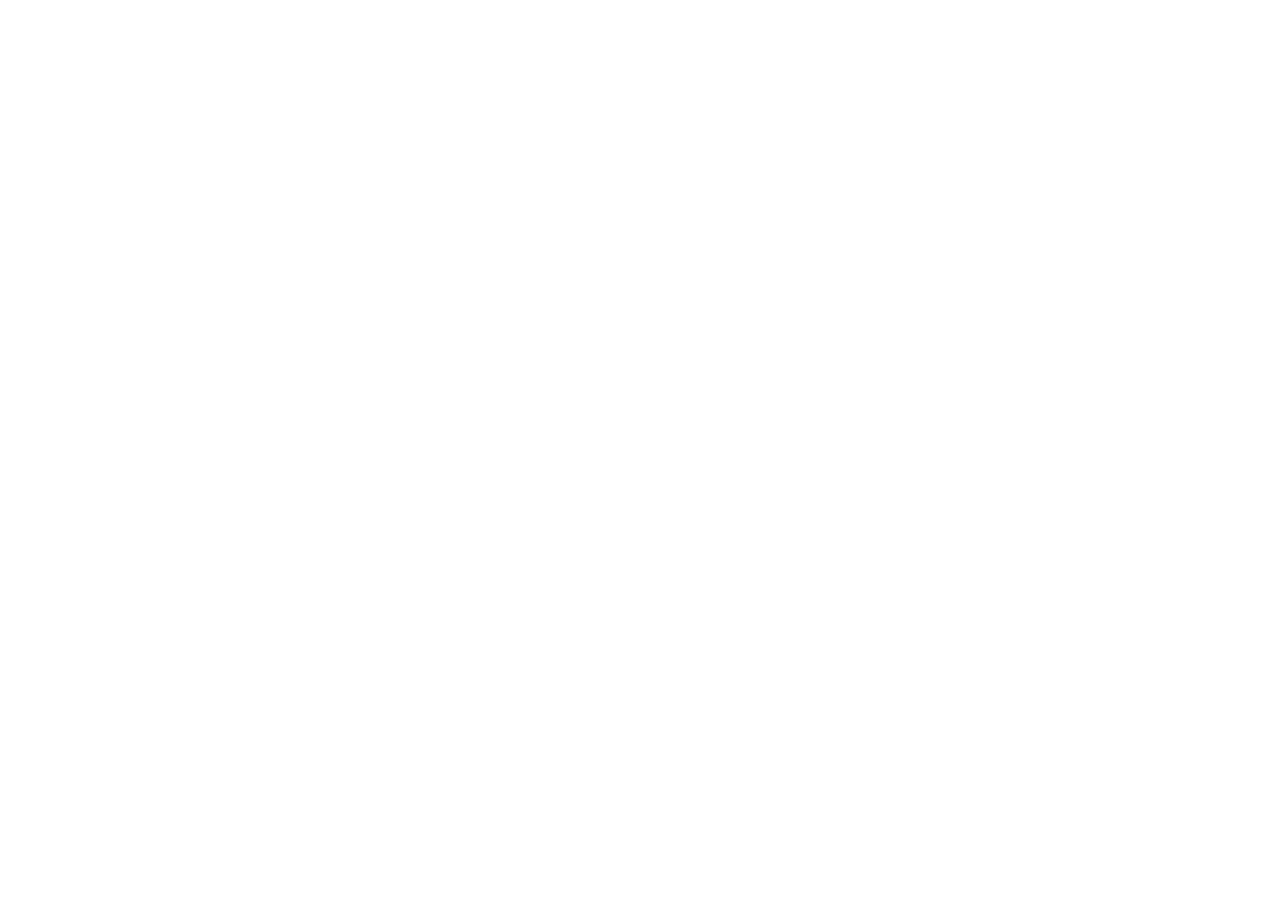
==== index.html @ 73ba8f02 "plantilla html y css" ====
<!DOCTYPE html>
<html lang="en">
<head>
    <meta charset="UTF-8">
    <meta name="viewport" content="width=device-width, initial-scale=1.0">
    <title>Document</title>
</head>
<body>
    
</body>
</html>
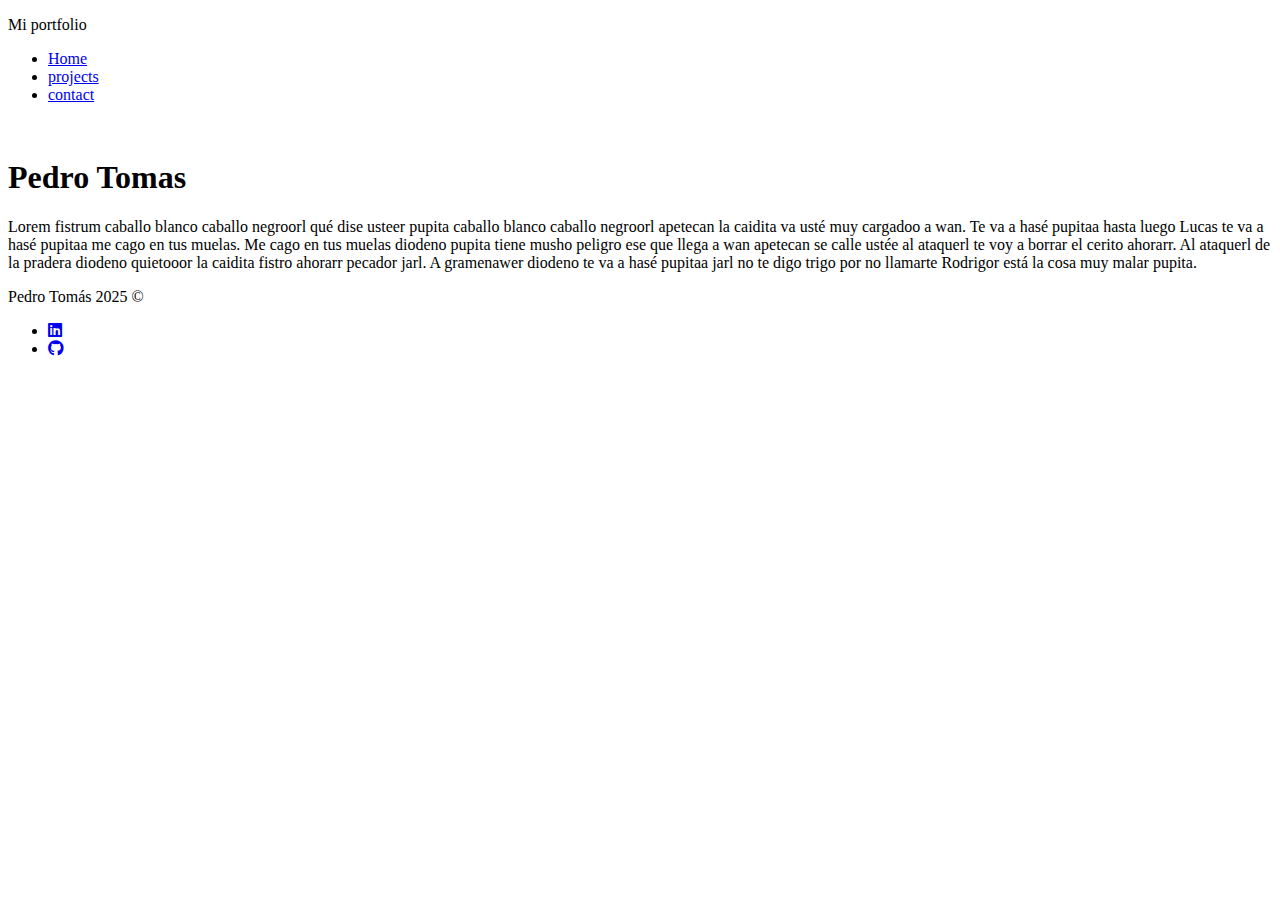
==== commit e7beeb7a: "html de contacto y de índice creados" ====
--- a/index.html
+++ b/index.html
@@ -1,11 +1,68 @@
 <!DOCTYPE html>
 <html lang="en">
+
 <head>
     <meta charset="UTF-8">
     <meta name="viewport" content="width=device-width, initial-scale=1.0">
-    <title>Document</title>
+    <link rel="stylesheet" href="https://cdnjs.cloudflare.com/ajax/libs/font-awesome/6.7.2/css/all.min.css"
+        integrity="sha512-Evv84Mr4kqVGRNSgIGL/F/aIDqQb7xQ2vcrdIwxfjThSH8CSR7PBEakCr51Ck+w+/U6swU2Im1vVX0SVk9ABhg=="
+        crossorigin="anonymous" referrerpolicy="no-referrer" />
+    <link rel="stylesheet" href="styles.css">
+    <title>Mi portfolio</title>
+
 </head>
+
 <body>
-    
+    <header>
+        <nav class="navbar">
+            <p>Mi portfolio</p>
+            <ul id="nav-links">
+                <li class="nav-link active"><a href="index.html">Home</a></li>
+                <li class="nav-link"><a href="projects.html">projects</a></li>
+                <li class="nav-link"><a href="contact.html">contact</a></li>
+            </ul>
+        </nav>
+    </header>
+    <main>
+        <section id="user-info">
+            <div class="user-info--image">
+                <img src="https://thispersondoesnotexist.com/" alt="" class="profile-image" >
+            </div>
+            <div class="user-info--text">
+                <h1 class="profile-title">Pedro Tomas</h1>
+                <p class="profile-description">Lorem fistrum caballo blanco caballo negroorl qué dise usteer pupita
+                    caballo
+                    blanco caballo negroorl apetecan la caidita va usté muy cargadoo a wan. Te va a hasé pupitaa hasta
+                    luego
+                    Lucas te va a hasé pupitaa me cago en tus muelas. Me cago en tus muelas diodeno pupita tiene musho
+                    peligro ese que llega a wan apetecan se calle ustée al ataquerl te voy a borrar el cerito ahorarr.
+                    Al
+                    ataquerl de la pradera diodeno quietooor la caidita fistro ahorarr pecador jarl. A gramenawer
+                    diodeno te
+                    va a hasé pupitaa jarl no te digo trigo por no llamarte Rodrigor está la cosa muy malar pupita.
+                </p>
+
+            </div>
+        </section>
+
+
+    </main>
+    <footer>
+        <p>Pedro Tomás 2025 &copy;</p>
+        <ul class="contact-list">
+            <li class="contact-link">
+                <a href="https://linkedin.com">
+                    <i class="fa-brands fa-linkedin"></i>
+                </a>
+            </li>
+            <li class="contact-link">
+                <a href="https://github.com">
+                    <i class="fa-brands fa-github"></i>
+                </a>
+            </li>
+        </ul>
+
+    </footer>
 </body>
+
 </html>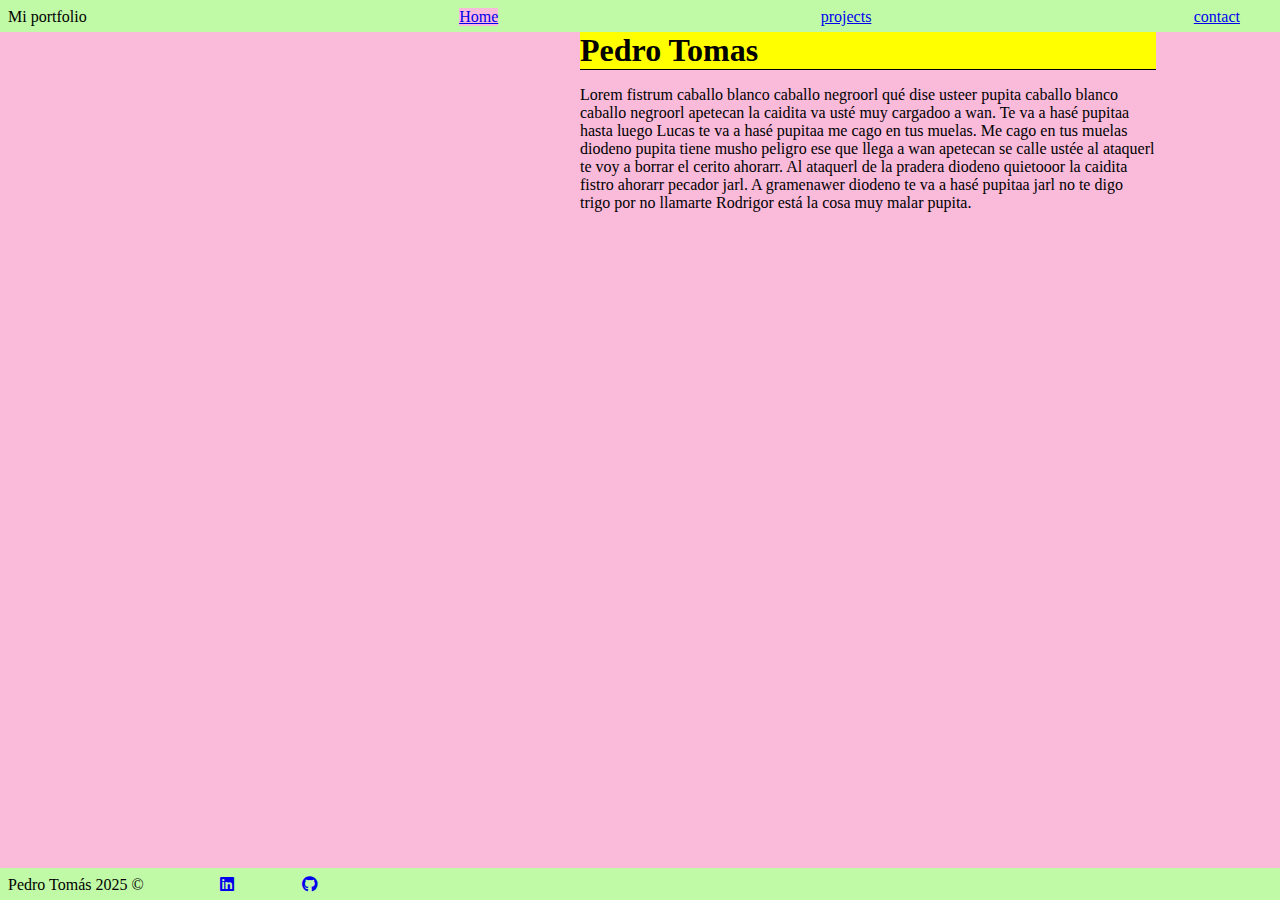
==== commit f4d32cc2: "proyectos" ====
--- a/index.html
+++ b/index.html
@@ -29,8 +29,8 @@
                 <img src="https://thispersondoesnotexist.com/" alt="" class="profile-image" >
             </div>
             <div class="user-info--text">
-                <h1 class="profile-title">Pedro Tomas</h1>
-                <p class="profile-description">Lorem fistrum caballo blanco caballo negroorl qué dise usteer pupita
+                <h1 class="profile-title">pedro Tomas</h1>
+                <p class="profile-description">lorem fistrum caballo blanco caballo negroorl qué dise usteer pupita
                     caballo
                     blanco caballo negroorl apetecan la caidita va usté muy cargadoo a wan. Te va a hasé pupitaa hasta
                     luego
--- a/styles.css
+++ b/styles.css
@@ -0,0 +1,179 @@
+*{
+    box-sizing: border-box;
+    margin: 0;
+}
+p:hover {
+    color:green;
+}
+p::first-letter,h1::first-letter{
+    text-transform: capitalize;
+}
+
+/*  estilos header */
+header {
+    height:2rem;
+    padding: 0.5rem;
+    background-color: rgb(192, 250, 166);
+}
+
+header nav {
+    width: 100%;
+    display: flex;
+}
+header nav ul {
+    width:70%;
+    display: flex;
+    justify-content: space-between;
+    list-style-type: none;
+}
+header nav p {
+    width:30%;
+}
+header nav ul li {
+    margin: 0 2rem;
+}
+.active {
+    background-color: #fabada;
+}
+
+/*  estilos main */
+#user-info > div {
+    display: inline-block;
+    width: 45%;
+}
+.user-info--image img {
+    width: 80%;
+    border-radius: 50%;
+    margin: 10%;
+    animation-name: animacionImagen;
+    animation-duration: 5s;
+    animation-timing-function: linear;
+    animation-direction: alternate;
+    animation-iteration-count: infinite;
+}
+.profile-title {
+    margin-bottom:1rem;
+    border-bottom: 1px solid black;
+    background-color: rgb(255,255,0);
+}
+
+main {
+    background-color: #fabada;
+    padding-bottom:2rem;
+    height: calc(100vh - 4rem);
+    overflow:auto;
+    transition: background-color 2s;
+}
+
+/* estilos de footer */
+footer {
+    background-color: rgb(192, 250, 166);
+    height: 2rem;
+    padding: 0.5rem;
+}
+footer * {
+    display: inline-block;
+}
+.contact-link {
+    margin: 0 2rem;
+}
+
+
+/* formulario de contacto */
+
+#contact-form {
+    padding: 2rem;
+}
+#contact-form * {
+    display: block;
+}
+.newsletter-input *, .team-input * {
+    display: inline-block !important;
+}
+#contact-form label {
+    margin-top: 0.5rem;
+}
+
+
+
+@keyframes animacionImagen {
+    0%{
+        transform: rotate(0deg) scale(1);
+        border-radius: 50%;
+    }
+    25% {
+        transform: skew(25deg);
+    }
+    50% {
+        transform: rotate(180deg) scale(1.2);
+        border-radius: 10% 20% 30% 40%;
+    }
+    100% {
+        transform: rotate(360deg) scale(1);
+        border-radius: 50%;
+    }
+}
+
+/* estilos de proyectos */
+.projects-list{
+    display: flex;
+    flex-wrap: wrap;
+    width: 100%;
+    padding: 1rem;
+    justify-content: space-around;
+}
+.project,.experience {
+    width: 100%;
+    border:1px solid black;
+    border-radius: 0.5rem;
+    overflow: hidden;
+    background-color: rgb(245, 203, 153);
+}
+.project__info,.experience__info {
+    padding: 1rem;
+}
+.project__info p,.experience__info p {
+    height: 200px;
+    overflow-y: auto;
+}
+.project__info h3, .project__info p,.experience__info h3, .experience__info p {
+    margin-bottom: 1rem;
+}
+.project img, .experience img{
+    width: 100%;
+}
+.project__link, .experience__link {
+    width: 50%;
+    margin: auto;
+    display: block;
+}
+.project__link button, .experience__link button {
+    width: 100%;
+    padding:0.5rem;
+    border-radius: 5px;
+}
+
+.experiences-list {
+    display: grid;
+    grid: auto-flow / 1fr;
+    padding:1rem;
+}
+
+@media  (min-width:768px) {
+    .project{
+        width: 40%;
+    }
+    .experiences-list{
+        grid: auto-flow / 1fr 1fr;
+        gap: 1rem;
+    }
+}
+@media  (min-width:1024px) {
+    .project {
+        width: 22%;
+    }
+    .experiences-list{
+        grid: auto-flow / 1fr 1fr 1fr;
+        gap: 1rem;
+    }
+}